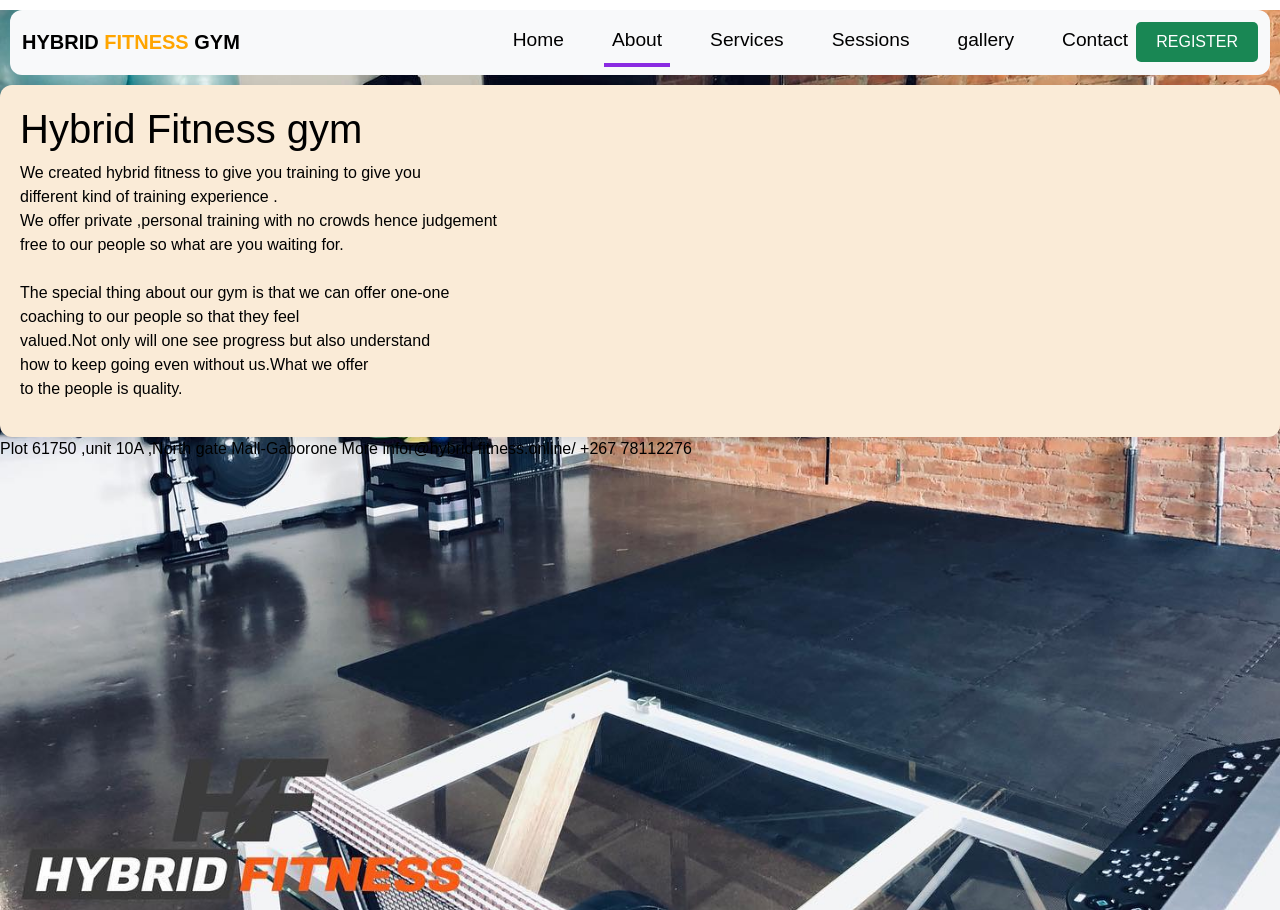
==== about.html @ 4286f5e5 "Refactor header structure and update navbar links in about.html and sessions.html" ====
<!DOCTYPE html>
<html lang="en">
<head>
  <meta charset="UTF-8">
  <meta name="viewport" content="width=device-width, initial-scale=1.0">
  <title>Hybrid Fitness</title>
  <link rel="stylesheet" type="text/css" href="css/style.css"/>
       <link href="https://cdn.jsdelivr.net/npm/bootstrap@5.3.8/dist/css/bootstrap.min.css"  
       rel="stylesheet" integrity="sha384-sRIl4kxILFvY47J16cr9ZwB07vP4J8+LH7qKQnuqkuIAvNWLzeN8tE5YBujZqJLB" crossorigin="anonymous">

    
</head>
  
<body>

   <div class="body">
     <header>
     <nav class="navbar navbar-expand-lg bg-body-tertiary">
      <div class="container-fluid">
        <a class="navbar-brand" href="index.html">HYBRID <span>FITNESS</span> GYM</a>
         <span class="navbar-brand-text">
          
              
        <button class="navbar-toggler" type="button" data-bs-toggle="collapse" data-bs-target="#navbarNav" 
          aria-controls="navbarNav" aria-expanded="false" aria-label="Toggle navigation">
          <span class="navbar-toggler-icon"></span>
        </button>
        
        <div class="collapse navbar-collapse" id="navbarNav">
          <ul class="navbar-nav">
            <li class="nav-item">
              <a class="nav-link "  href="index.html">Home</a>
            </li>
            <li class="nav-item">
              <a class="nav-link active" aria-current="page" href="about.html">About</a>
            </li>
            <li class="nav-item">
              <a class="nav-link" href="services.html">Services</a>
            </li>
            <li class="nav-item">
              <a class="nav-link" href="sessions.html">Sessions</a>
            </li>

            <li class="nav-item">
              <a class="nav-link" href="gallery.html">gallery</a>
            </li>
            
            <li class="nav-item">
              <a class="nav-link" href="contact.html">Contact</a>
            </li>
           </ul>
           <a href="register.html" class="login-button">REGISTER</a>
             <button class="navbar-toggler pe-0" type="button" data-bs-toggle="offcanvas" data-bs-target="#offcanvasNavbar" aria-controls="offcanvasNavbar"
               aria-label="Toggle navigation">
              <span class="navbar-toggler-icon"></span>
              </button>

        </div>

        
      </div>
      </nav>
       </header>
     
      

     <div class="main-content">
        <section class="hero-section">
         <h1 class="main-heading">Hybrid Fitness gym</h1>

           <p>
              We created hybrid fitness to give you training to give you<br>
               different kind of training experience .<br>
              We offer private ,personal training with no crowds hence judgement<br>
              free to our people so what are you 
              waiting for.<br><br>

              The special thing about our gym is that we can offer one-one<br>
               coaching to our people so that they feel <br>
              valued.Not only will one see progress but also understand <br>
              how to keep going even without us.What we offer <br>
               to the people is quality.<br>
      
            </p>
      
         </section>
        </div>
            <footer class="footer">
             <p class="footer-text">
                Plot 61750 ,unit 10A ,North gate Mall-Gaborone
                More infor@hybrid fitness.online/ +267 78112276
             </p>
    
            </footer>  

      
      </div>

   <script src="https://cdn.jsdelivr.net/npm/bootstrap@5.3.8/dist/js/bootstrap.bundle.min.js" 
   integrity="sha384-FKyoEForCGlyvwx9Hj09JcYn3nv7wiPVlz7YYwJrWVcXK/BmnVDxM+D2scQbITxI" crossorigin="anonymous"></script>
</body>
</html>
---- css/style.css ----
.body {
  font-family: 'Arial', sans-serif;
  background:url(../hero-background.jpg)  no-repeat center center/cover;
  color: black;
  width: 100%;
  height: 100vh;
}



/* Style for the navigation bar */
.navbar-brand span {
  color: orange;
  font-weight: bold;
}
.navbar-brand {
  font-size: 3rem;
  font-weight: 800;
  color: blue;
  cursor: pointer;
  transition: 0.3s ease-in-out;
}
.navbar-brand:hover {
  color: orange;
  transform: scale(1.1);
}
.nav-item a {
  color: black;
  font-size: 1.2rem;
  font-weight: 500;
  margin-left: 2rem;
  border-bottom: 4px solid transparent;
}

.nav-item a:hover,
.nav-item a.active { 
  color: blueviolet;
  border-bottom: 4px solid blueviolet;

}

/*styling button*/

.login-button {
  background-color: #198754; /* Bootstrap green */
  color: white;
  padding: 8px 20px;
  border-radius: 5px;
  text-decoration: none;
  font-weight: 500;
  transition:0.3s background-color;
}


.login-button:hover {
  background-color: blueviolet;
  color: white;
}

.navbar-toggler{
     border:none;
     font-size:1.25rem;
}

.navbar-toggler:focus, .btn-close:focus{
     box-shadow:none;
     outline:none;
}
  

.navbar-toggler {
  border: none;
  font-size: 1.25rem;
}

.navbar-toggler:focus, .btn-close:focus {
  box-shadow: none;
  outline: none;
}




.navbar {
  border-radius: 12px;
  margin: 10px;

}


/* Style for the main content */
.hero-section {
  background-color: antiquewhite;
  padding: 20px;
  border-radius: 12px;
  box-shadow: 0 4px 8px rgba(0, 0, 0, 0.1);
}
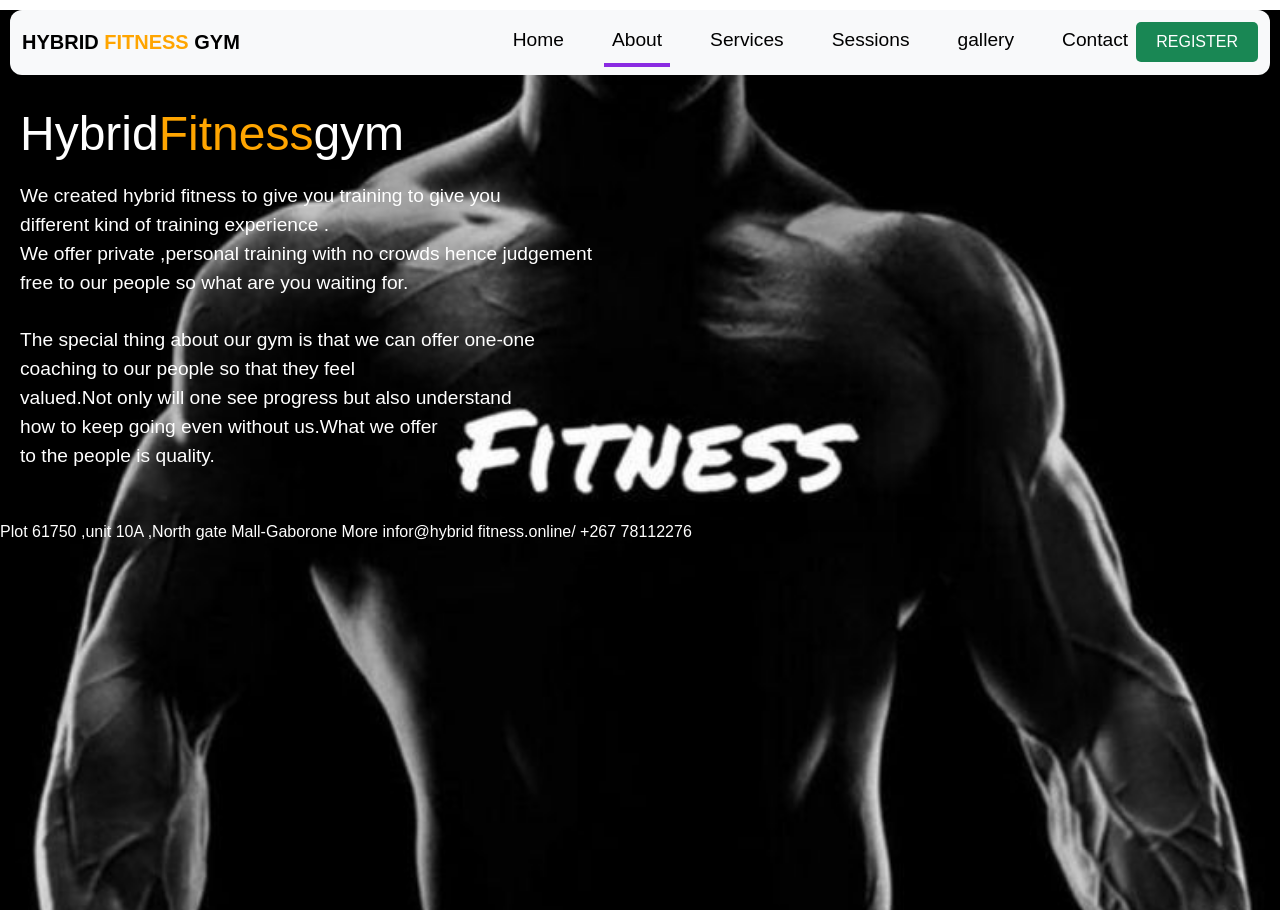
==== commit 561542e0: "Update main heading in hero section and adjust image dimensions for better responsiveness" ====
--- a/about.html
+++ b/about.html
@@ -66,7 +66,7 @@
 
      <div class="main-content">
         <section class="hero-section">
-         <h1 class="main-heading">Hybrid Fitness gym</h1>
+         <h1 class="main-heading">Hybrid<span>Fitness</span>gym</h1>
 
            <p>
               We created hybrid fitness to give you training to give you<br>
--- a/css/style.css
+++ b/css/style.css
@@ -1,7 +1,7 @@
 .body {
   font-family: 'Arial', sans-serif;
-  background:url(../hero-background.jpg)  no-repeat center center/cover;
-  color: black;
+  background: url(../images/backgrnd.jpg) no-repeat center center/cover;
+  color: #fff;
   width: 100%;
   height: 100vh;
 }
@@ -52,10 +52,12 @@
 }
 
 
-.login-button:hover {
+.login-button:hover,
+.login-button.active {
   background-color: blueviolet;
   color: white;
 }
+
 
 .navbar-toggler{
      border:none;
@@ -90,8 +92,63 @@
 
 /* Style for the main content */
 .hero-section {
-  background-color: antiquewhite;
+  background-color: none;
   padding: 20px;
   border-radius: 12px;
   box-shadow: 0 4px 8px rgba(0, 0, 0, 0.1);
+}
+.main-heading {
+  font-size: 3rem;
+  font-weight: 400;
+  color: white;
+  margin-bottom: 20px;  
+}
+.main-heading span {
+  font-size: 3rem;
+  font-weight: 400;
+  color: orange;
+  margin-bottom: 20px;  
+}
+.hero-section p {
+  font-size: 1.2rem;
+  color: white;
+  margin-bottom: 30px;
+}
+
+ /*  services content */
+
+
+.services-content {
+  display: grid;
+  grid-template-columns: repeat(auto-fit, minmax(350px, auto));
+  gap: 2.3rem;
+  margin-top: 4.1rem;
+  align-items: center;
+}
+.row {
+  background:#000;
+  border-radius: 27px;
+  border: 1px solid transparent;
+  box-shadow: 0 0 5px blueviolet;
+  padding: 20px;
+  transition: all 0.5s ease;
+  
+}
+.row img {
+  width: auto;
+  height: auto;
+  border-radius: 27px;
+  margin-bottom: 1.4rem;
+  align-content:center ;
+}
+
+.row:hover {
+  transform: translateY(-50px);
+  box-shadow: 0 10px 15px blueviolet;
+}
+.row h4 {
+  color: white;
+  font-size: 1.5rem;
+  font-weight: 600;
+  text-align: center;
 }
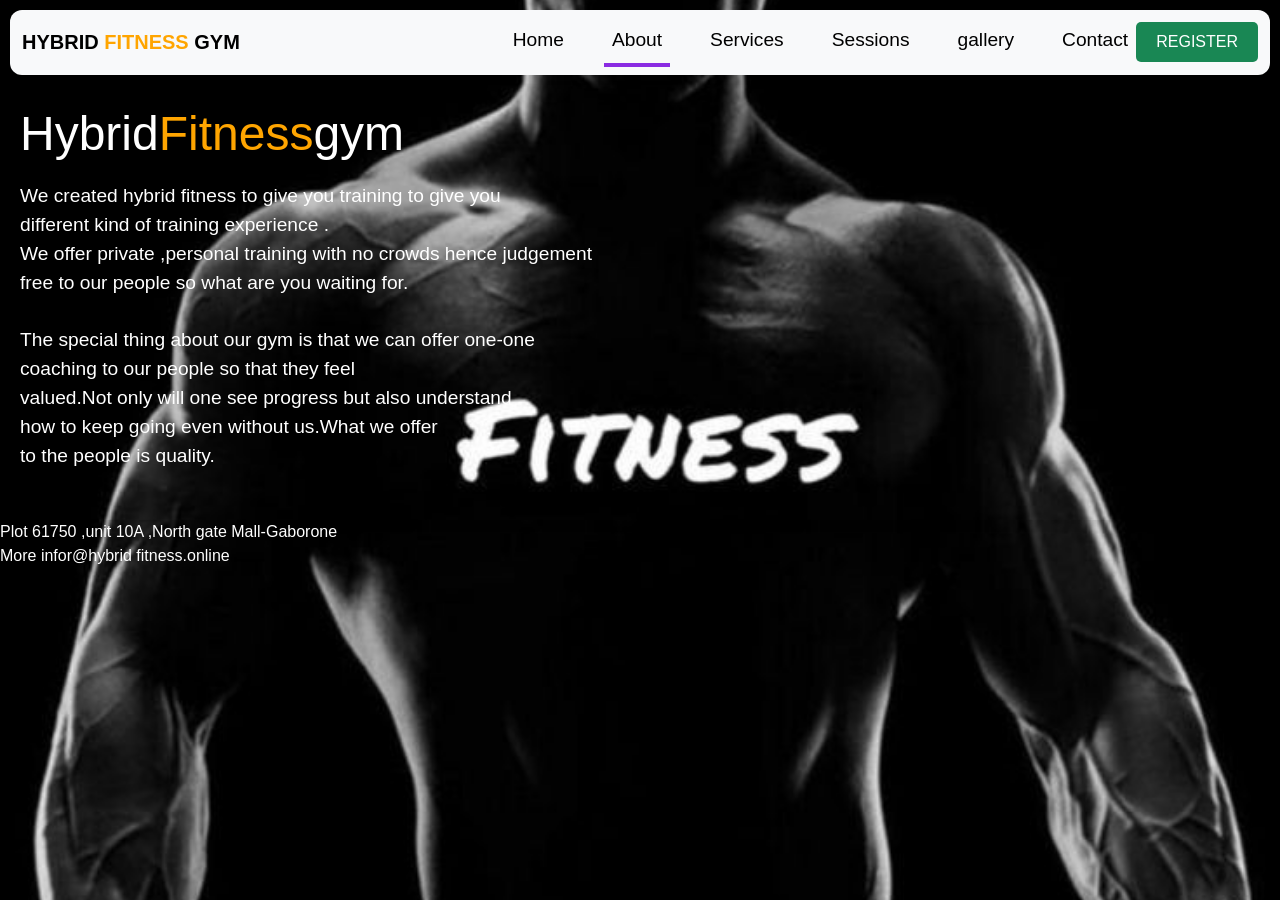
==== commit b39e1519: "Update footer contact information; remove phone number for privacy Co-authored-by: Copilot <copilot@" ====
--- a/about.html
+++ b/about.html
@@ -87,8 +87,8 @@
         </div>
             <footer class="footer">
              <p class="footer-text">
-                Plot 61750 ,unit 10A ,North gate Mall-Gaborone
-                More infor@hybrid fitness.online/ +267 78112276
+                Plot 61750 ,unit 10A ,North gate Mall-Gaborone<br>
+                More infor@hybrid fitness.online
              </p>
     
             </footer>  
--- a/css/style.css
+++ b/css/style.css
@@ -1,9 +1,18 @@
+
+* {
+  margin: 0;
+  padding: 0;
+  box-sizing: border-box;
+}
+
 .body {
   font-family: 'Arial', sans-serif;
   background: url(../images/backgrnd.jpg) no-repeat center center/cover;
   color: #fff;
   width: 100%;
   height: 100vh;
+  display: flex;
+  flex-direction: column;
 }
 
 
@@ -81,8 +90,6 @@
 }
 
 
-
-
 .navbar {
   border-radius: 12px;
   margin: 10px;
@@ -94,7 +101,7 @@
 .hero-section {
   background-color: none;
   padding: 20px;
-  border-radius: 12px;
+  border-radius: 15px;
   box-shadow: 0 4px 8px rgba(0, 0, 0, 0.1);
 }
 .main-heading {
@@ -108,15 +115,22 @@
   font-weight: 400;
   color: orange;
   margin-bottom: 20px;  
-}
+
+}
+.main-heading:hover {
+  color: blueviolet;
+  transition: 0.3s ease-in-out;
+
+}
+
 .hero-section p {
   font-size: 1.2rem;
   color: white;
   margin-bottom: 30px;
 }
 
+
  /*  services content */
-
 
 .services-content {
   display: grid;
@@ -124,6 +138,22 @@
   gap: 2.3rem;
   margin-top: 4.1rem;
   align-items: center;
+  background: transparent;
+}
+.service-heading {
+  font-size: 2.7rem;
+  font-weight: 600;
+  color: white;
+  text-align: center;
+  margin-bottom: 2rem;
+}
+.service-heading span {
+  color: orange;
+}
+.service-heading:hover {
+  color: blueviolet;
+  transform: scale(1.2);
+  transition: 0.3s ease-in-out;
 }
 .row {
   background:#000;
@@ -151,4 +181,68 @@
   font-size: 1.5rem;
   font-weight: 600;
   text-align: center;
-}+}
+/* Style for the contact section */
+.contact-section{
+  background: transparent;
+  padding: 20px;  
+  position: relative;
+  
+}
+.contact-heading {
+  font-size: 3rem;
+  font-weight: 400;
+  color: white;
+  text-align: center;
+  margin-bottom: 20px;
+}
+.contact-heading span {
+  font-weight: 400;
+  color: orange;
+}
+.contact-heading:hover {
+  transform: translateY(-10px);
+  color: blueviolet;
+  transition: 0.3s ease-in-out;
+}
+.price-row {
+  width: 50%;
+  max-width: 1100px;
+  margin:  auto;
+  display: grid;
+  grid-template-columns: repeat(auto-fit, minmax(250px, 1fr));
+  grid-gap: 25px;
+}
+.price-col {
+  background: #000;
+  border-radius: 10px;
+  border: 1px solid transparent;
+  box-shadow: 0 0 5px blueviolet;
+  padding: 10% 15%;
+  transition: all 0.5s ease;
+  text-align: center;
+}
+.price-col:hover {
+  transform: translateY(-10px);
+  box-shadow: 0 10px 15px blueviolet;
+}
+.price-col h3 {
+  color: white;
+  font-size: 1.5rem;
+  font-weight: 600;
+  margin-bottom: 10px;
+}
+.contact-button {
+  background-color: #198754; /* Bootstrap green */
+  color: white;
+  padding: 8px 20px;
+  border-radius: 5px;
+  text-decoration: none;
+  font-weight: 500;
+  transition:0.3s background-color;
+}
+.contact-button:hover,
+.contact-button.active {
+  background-color: blueviolet;
+  color: white;
+}
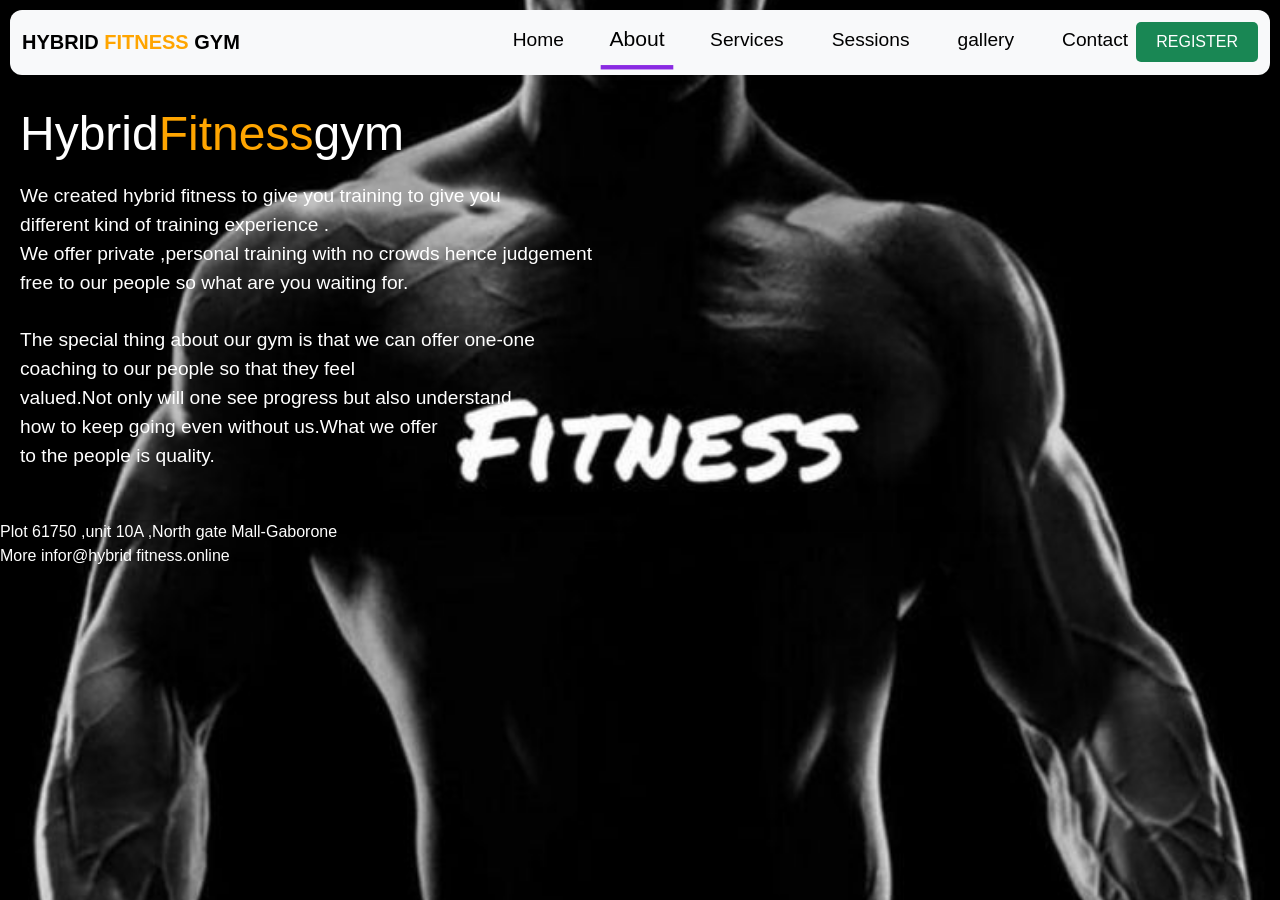
==== commit 8dd84525: "Remove unused navbar toggler button from about, index, and register pages" ====
--- a/about.html
+++ b/about.html
@@ -50,10 +50,7 @@
             </li>
            </ul>
            <a href="register.html" class="login-button">REGISTER</a>
-             <button class="navbar-toggler pe-0" type="button" data-bs-toggle="offcanvas" data-bs-target="#offcanvasNavbar" aria-controls="offcanvasNavbar"
-               aria-label="Toggle navigation">
-              <span class="navbar-toggler-icon"></span>
-              </button>
+             
 
         </div>
 
--- a/css/style.css
+++ b/css/style.css
@@ -45,6 +45,7 @@
 .nav-item a.active { 
   color: blueviolet;
   border-bottom: 4px solid blueviolet;
+  transform: scale(1.1);
 
 }
 
@@ -246,3 +247,81 @@
   background-color: blueviolet;
   color: white;
 }
+/*styling gallery*/
+.gallery-heading {
+  font-size: 3rem;
+  font-weight: 400;
+  color: white;
+  text-align: center;
+  margin-bottom: 20px;
+}
+.gallery-heading span {
+  font-size: 3rem;
+  font-weight: 400;
+  color: orange;
+  margin-bottom: 20px;  
+}
+.gallery-heading:hover {
+  color: blueviolet;
+  transition: 0.3s ease-in-out;
+  transform: scale(1.1);
+}
+.gallery-content {
+  display: grid;
+  grid-template-columns: repeat(auto-fit, minmax(250px, 1fr));
+  gap: 1.5rem;
+}
+.gallery-subtitle {
+  color: white;
+  margin: 2rem 0 1rem;
+  text-align: center;
+  font-size: 1.5rem;
+}
+
+
+.card {
+  position: relative;
+  overflow: hidden;
+  border-radius: 20px;
+  background: #000;
+  box-shadow: 0 0 10px rgba(138, 43, 226, 0.5);
+  transition: 0.4s ease;
+}
+
+.card img {
+  width: 100%;
+  height: 250px;
+  object-fit: cover;
+  display: block;
+  transition: 0.5s ease;
+}
+
+
+.card:hover {
+  transform: translateY(-10px) scale(1.03);
+  box-shadow: 0 0 25px blueviolet;
+}
+
+.card:hover img {
+  transform: scale(1.1);
+  filter: brightness(0.7);
+}
+
+
+.card::after {
+  content: "View";
+  position: absolute;
+  color: white;
+  font-size: 1.2rem;
+  font-weight: bold;
+  top: 50%;
+  left: 50%;
+  transform: translate(-50%, -50%);
+  opacity: 0;
+  transition: 0.3s ease;
+}
+
+.card:hover::after {
+  opacity: 1;
+}
+ 
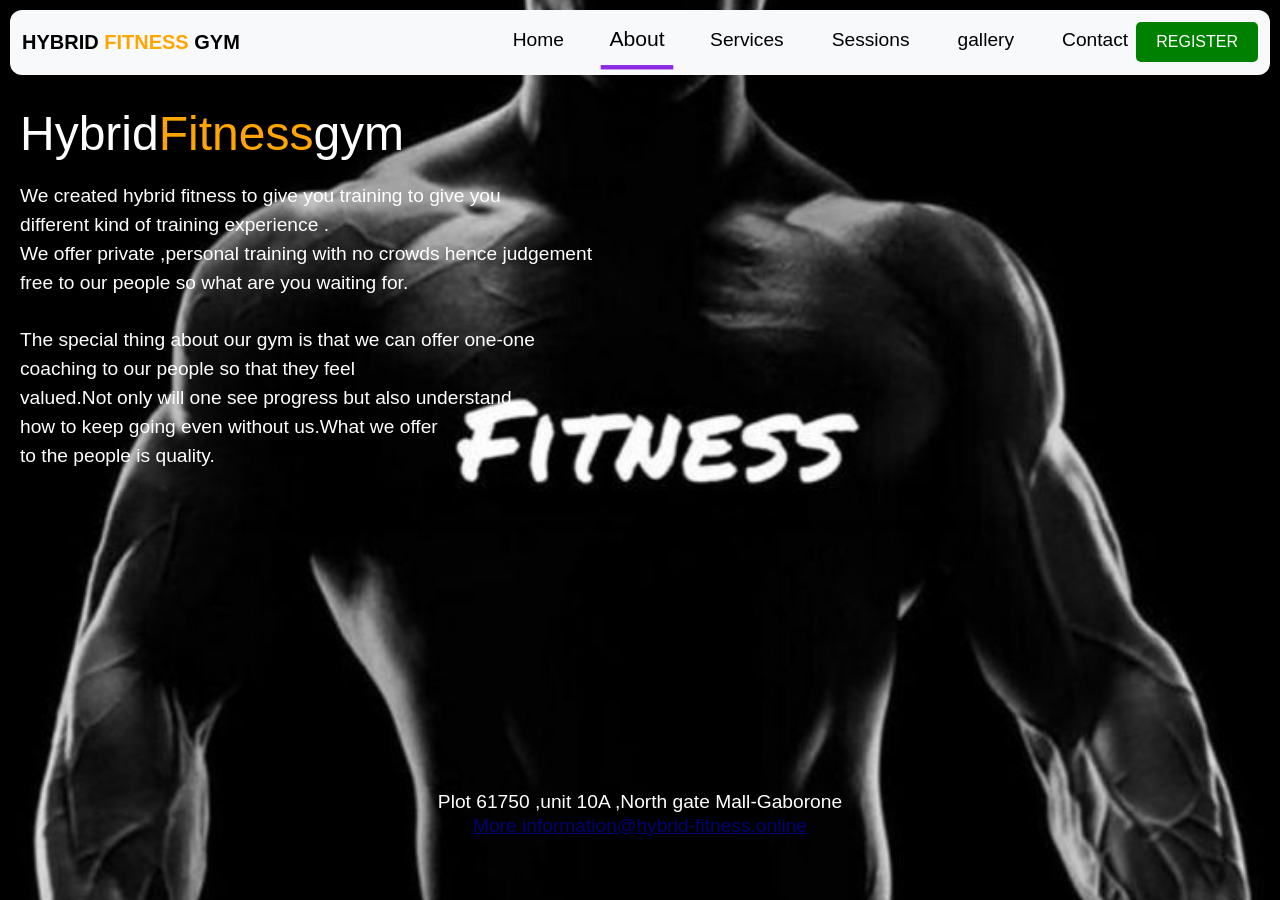
==== commit 631f1041: "Update footer links and styles for contact information Co-authored-by: Copilot <copilot@github.com>" ====
--- a/about.html
+++ b/about.html
@@ -84,8 +84,8 @@
         </div>
             <footer class="footer">
              <p class="footer-text">
-                Plot 61750 ,unit 10A ,North gate Mall-Gaborone<br>
-                More infor@hybrid fitness.online
+                <a>Plot 61750 ,unit 10A ,North gate Mall-Gaborone<br></a>
+                <a href="mailto:info@hybridfitness.online">More information@hybrid-fitness.online</a>
              </p>
     
             </footer>  
--- a/css/style.css
+++ b/css/style.css
@@ -52,7 +52,7 @@
 /*styling button*/
 
 .login-button {
-  background-color: #198754; /* Bootstrap green */
+  background-color: green; /* Bootstrap green */
   color: white;
   padding: 8px 20px;
   border-radius: 5px;
@@ -119,7 +119,7 @@
 
 }
 .main-heading:hover {
-  color: blueviolet;
+  color: orange;
   transition: 0.3s ease-in-out;
 
 }
@@ -152,7 +152,7 @@
   color: orange;
 }
 .service-heading:hover {
-  color: blueviolet;
+  color: orange;
   transform: scale(1.2);
   transition: 0.3s ease-in-out;
 }
@@ -160,7 +160,7 @@
   background:#000;
   border-radius: 27px;
   border: 1px solid transparent;
-  box-shadow: 0 0 5px blueviolet;
+  box-shadow: 0 0 10px blueviolet;
   padding: 20px;
   transition: all 0.5s ease;
   
@@ -175,7 +175,7 @@
 
 .row:hover {
   transform: translateY(-50px);
-  box-shadow: 0 10px 15px blueviolet;
+  box-shadow: 0 10px 15px red;
 }
 .row h4 {
   color: white;
@@ -203,7 +203,7 @@
 }
 .contact-heading:hover {
   transform: translateY(-10px);
-  color: blueviolet;
+  color: orange;
   transition: 0.3s ease-in-out;
 }
 .price-row {
@@ -225,7 +225,7 @@
 }
 .price-col:hover {
   transform: translateY(-10px);
-  box-shadow: 0 10px 15px blueviolet;
+  box-shadow: 0 10px 15px red;
 }
 .price-col h3 {
   color: white;
@@ -262,7 +262,7 @@
   margin-bottom: 20px;  
 }
 .gallery-heading:hover {
-  color: blueviolet;
+  color: orange;
   transition: 0.3s ease-in-out;
   transform: scale(1.1);
 }
@@ -324,4 +324,64 @@
 .card:hover::after {
   opacity: 1;
 }
- +
+/*styling registration form*/
+.register-content {
+  display: flex;
+  justify-content: center;
+  align-items: center;
+  height: 100vh;
+}
+
+
+.register-form {
+  position: relative;
+  width: 400px;
+  height: 420px;
+  background: #000;
+  border-radius: 20px;
+  text-align: center;
+}
+.register-form .field {
+  border: 1px solid transparent;
+  box-shadow: 0 0 10px blueviolet;
+  padding: 20px;
+  border-radius: 20px;
+}
+.register-form .field legend {
+  font-size: 2rem;
+  font-weight: 600;
+  color: white;
+}
+  .register-form :hover {
+    transform: translateY(-10px);
+    box-shadow: 0 10px 15px red;
+    transition: all 0.5s ease;
+  }
+.footer {
+  position: absolute;
+  bottom: 5px;
+  width: 100%;
+  padding:40px 0;
+  background: transparent;
+}
+.footer-text {
+  text-align: center;
+  padding-bottom: 20px 0;
+  color: white;
+
+}
+.footer-text a{
+  font-size: 1.2em;
+  color: rgba(0, 0, 255, 0.46);
+  width: auto;
+  height: auto;
+  line-height: 15px;
+  border-radius: 50%;
+  margin: 0 10px;
+  transition: 0.5s ease-in-out;
+}
+.footer-text a:hover {
+  color: white;
+  transform: scale(1.2);
+}
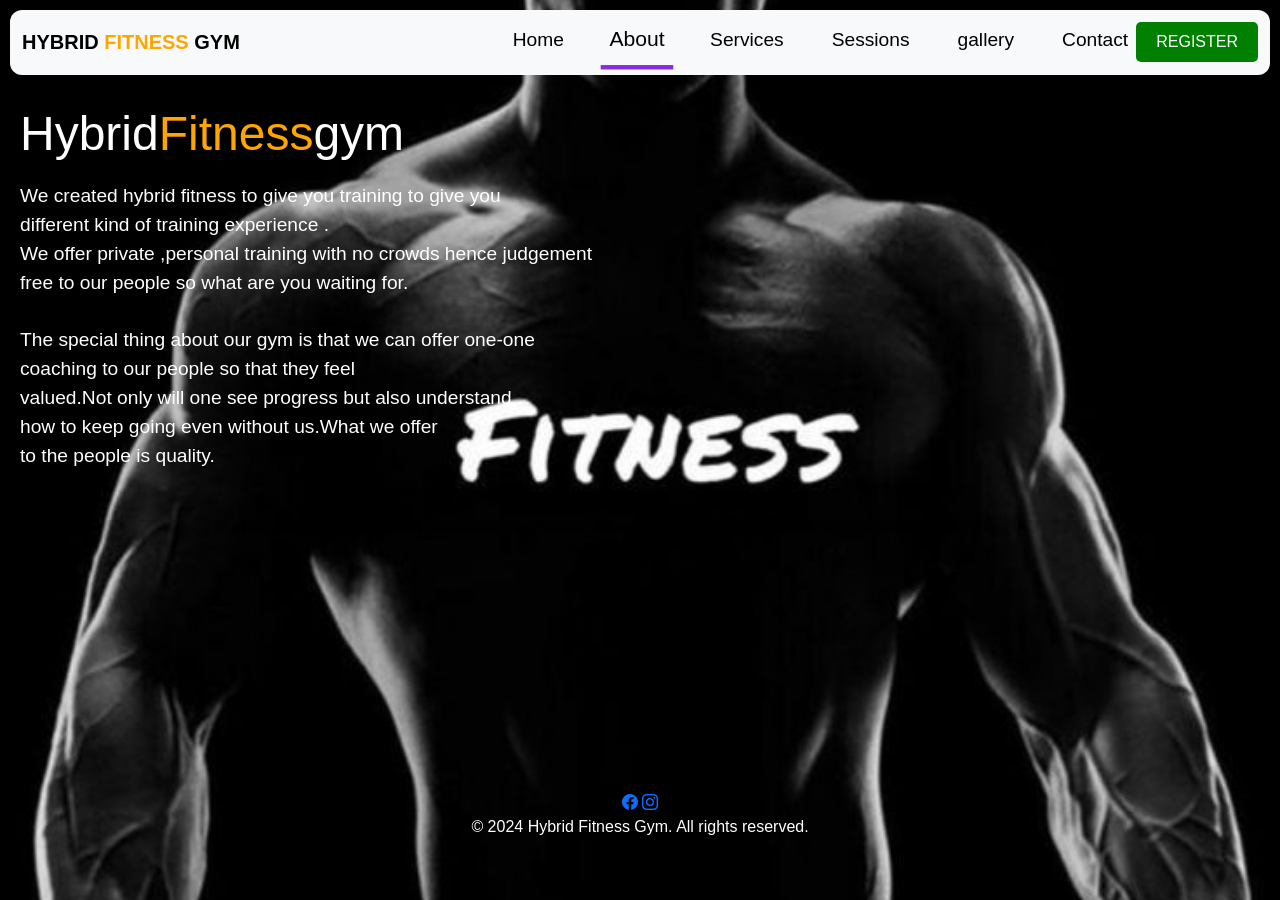
==== commit 3797c117: "Add social media links and update footer styling on about and index pages Co-authored-by: Copilot <c" ====
--- a/about.html
+++ b/about.html
@@ -7,7 +7,7 @@
   <link rel="stylesheet" type="text/css" href="css/style.css"/>
        <link href="https://cdn.jsdelivr.net/npm/bootstrap@5.3.8/dist/css/bootstrap.min.css"  
        rel="stylesheet" integrity="sha384-sRIl4kxILFvY47J16cr9ZwB07vP4J8+LH7qKQnuqkuIAvNWLzeN8tE5YBujZqJLB" crossorigin="anonymous">
-
+      <link rel="stylesheet" href="https://cdn.jsdelivr.net/npm/bootstrap-icons@1.10.5/font/bootstrap-icons.css">
     
 </head>
   
@@ -83,10 +83,12 @@
          </section>
         </div>
             <footer class="footer">
-             <p class="footer-text">
-                <a>Plot 61750 ,unit 10A ,North gate Mall-Gaborone<br></a>
-                <a href="mailto:info@hybridfitness.online">More information@hybrid-fitness.online</a>
-             </p>
+            <div class="social">
+                 <a href="https://www.facebook.com/HYBRIDFITNES/"><i class="bi bi-facebook"></i></a>
+                 <a href="https://www.instagram.com/hybrid_fitness_gym/"><i class="bi bi-instagram"></i></a>
+               </div>
+                <p>&copy; 2024 Hybrid Fitness Gym. All rights reserved.</p>
+    
     
             </footer>  
 
--- a/css/style.css
+++ b/css/style.css
@@ -364,24 +364,10 @@
   width: 100%;
   padding:40px 0;
   background: transparent;
-}
-.footer-text {
-  text-align: center;
+  text-align: center;
+}
+.social {
   padding-bottom: 20px 0;
   color: white;
 
-}
-.footer-text a{
-  font-size: 1.2em;
-  color: rgba(0, 0, 255, 0.46);
-  width: auto;
-  height: auto;
-  line-height: 15px;
-  border-radius: 50%;
-  margin: 0 10px;
-  transition: 0.5s ease-in-out;
-}
-.footer-text a:hover {
-  color: white;
-  transform: scale(1.2);
 }
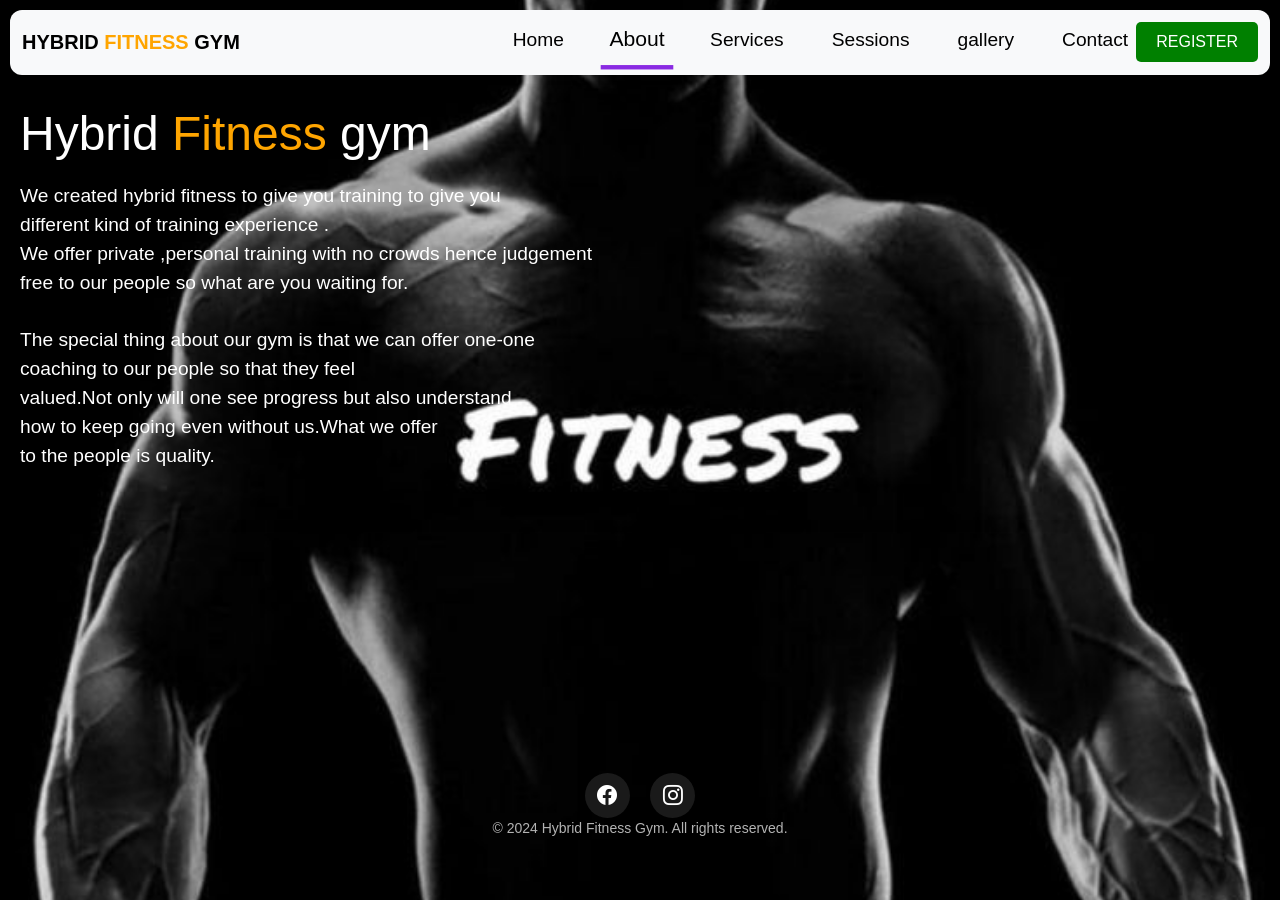
==== commit 3a1fc146: "Fix spacing in headings and update session title on sessions page" ====
--- a/about.html
+++ b/about.html
@@ -63,7 +63,7 @@
 
      <div class="main-content">
         <section class="hero-section">
-         <h1 class="main-heading">Hybrid<span>Fitness</span>gym</h1>
+         <h1 class="main-heading">Hybrid <span>Fitness</span> gym</h1>
 
            <p>
               We created hybrid fitness to give you training to give you<br>
--- a/css/style.css
+++ b/css/style.css
@@ -48,6 +48,14 @@
   transform: scale(1.1);
 
 }
+.navbar-toggler{
+     border:none;
+     font-size:1.25rem;
+}
+.navbar-toggler:focus, .btn-close:focus{
+     box-shadow:none;
+     outline:none;
+}
 
 /*styling button*/
 
@@ -69,16 +77,16 @@
 }
 
 
-.navbar-toggler{
-     border:none;
-     font-size:1.25rem;
-}
-
-.navbar-toggler:focus, .btn-close:focus{
-     box-shadow:none;
-     outline:none;
-}
-  
+.navbar-toggler {
+     border: none;
+     font-size: 1rem;
+}
+
+.navbar-toggler:focus, .btn-close:focus {
+     box-shadow: none;
+     outline: none;
+}
+ 
 
 .navbar-toggler {
   border: none;
@@ -87,6 +95,11 @@
 
 .navbar-toggler:focus, .btn-close:focus {
   box-shadow: none;
+  outline: none;
+}
+
+.navbar-toggler :hover, .btn-close :hover {
+  box-shadow: 0 0 5px blueviolet;
   outline: none;
 }
 
@@ -358,6 +371,8 @@
     box-shadow: 0 10px 15px red;
     transition: all 0.5s ease;
   }
+
+  /* Style for the footer */
 .footer {
   position: absolute;
   bottom: 5px;
@@ -370,4 +385,31 @@
   padding-bottom: 20px 0;
   color: white;
 
-}+}
+
+
+.social a {
+  display: inline-flex;
+  align-items: center;
+  justify-content: center;
+  width: 45px;
+  height: 45px;
+  margin: 0 8px;
+  border-radius: 50%;
+  background: #1a1a1a;
+  color: white;
+  font-size: 20px;
+  transition: 0.3s;
+}
+
+.social a:hover {
+  background: blueviolet;
+  color: black;
+  transform: scale(1.1);
+}
+
+.footer p {
+  font-size: 14px;
+  opacity: 0.7;
+}
+
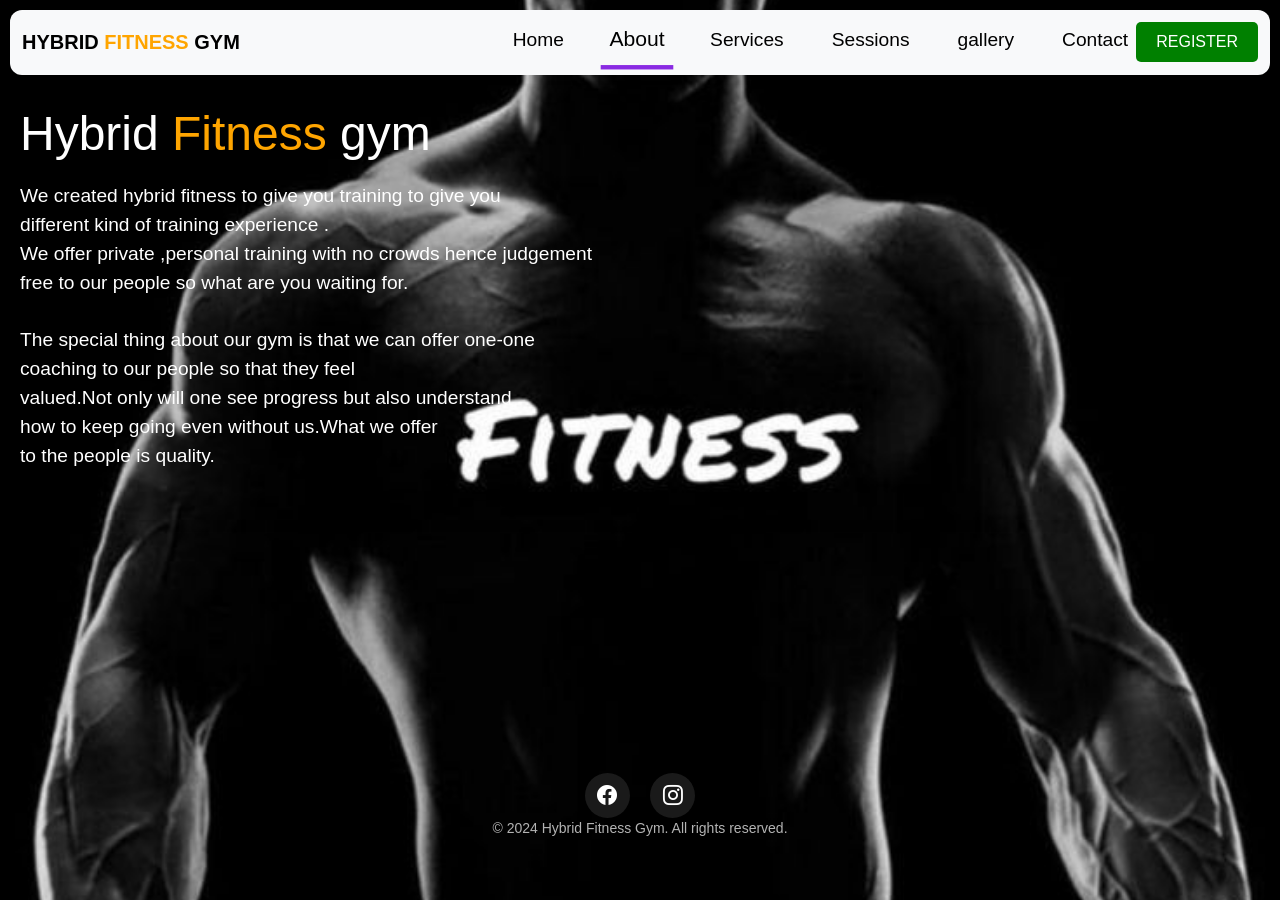
==== commit 8152264c: "Add AOS library for animations and implement zoom-in effects on main content Co-authored-by: Copilot" ====
--- a/about.html
+++ b/about.html
@@ -3,7 +3,7 @@
 <head>
   <meta charset="UTF-8">
   <meta name="viewport" content="width=device-width, initial-scale=1.0">
-  <title>Hybrid Fitness</title>
+  <link rel="stylesheet" href="https://unpkg.com/aos@next/dist/aos.css" />
   <link rel="stylesheet" type="text/css" href="css/style.css"/>
        <link href="https://cdn.jsdelivr.net/npm/bootstrap@5.3.8/dist/css/bootstrap.min.css"  
        rel="stylesheet" integrity="sha384-sRIl4kxILFvY47J16cr9ZwB07vP4J8+LH7qKQnuqkuIAvNWLzeN8tE5YBujZqJLB" crossorigin="anonymous">
@@ -61,7 +61,7 @@
      
       
 
-     <div class="main-content">
+     <div class="main-content" data-aos="zoom-in">
         <section class="hero-section">
          <h1 class="main-heading">Hybrid <span>Fitness</span> gym</h1>
 
@@ -94,6 +94,16 @@
 
       
       </div>
+     
+
+        <script src="https://unpkg.com/aos@next/dist/aos.js"></script>
+         <script>
+          AOS.init({
+             offset: 300,
+              duration: 1400,
+            });
+        
+           </script>
 
    <script src="https://cdn.jsdelivr.net/npm/bootstrap@5.3.8/dist/js/bootstrap.bundle.min.js" 
    integrity="sha384-FKyoEForCGlyvwx9Hj09JcYn3nv7wiPVlz7YYwJrWVcXK/BmnVDxM+D2scQbITxI" crossorigin="anonymous"></script>
--- a/css/style.css
+++ b/css/style.css
@@ -4,15 +4,25 @@
   padding: 0;
   box-sizing: border-box;
 }
+  html {
+    scroll-behavior: smooth;
+
+  }
 
 .body {
+     
   font-family: 'Arial', sans-serif;
   background: url(../images/backgrnd.jpg) no-repeat center center/cover;
   color: #fff;
   width: 100%;
-  height: 100vh;
+  min-height: 100vh;
+  max-height: 1020vh;
   display: flex;
   flex-direction: column;
+  @media screen and (max-width: 768px) {
+    background: url(../images/backgrnd.jpg) no-repeat center center/cover;    
+    
+  }
 }
 
 
@@ -348,9 +358,11 @@
 
 
 .register-form {
+
   position: relative;
   width: 400px;
-  height: 420px;
+  min-width: 200px;
+  height: auto;
   background: #000;
   border-radius: 20px;
   text-align: center;
